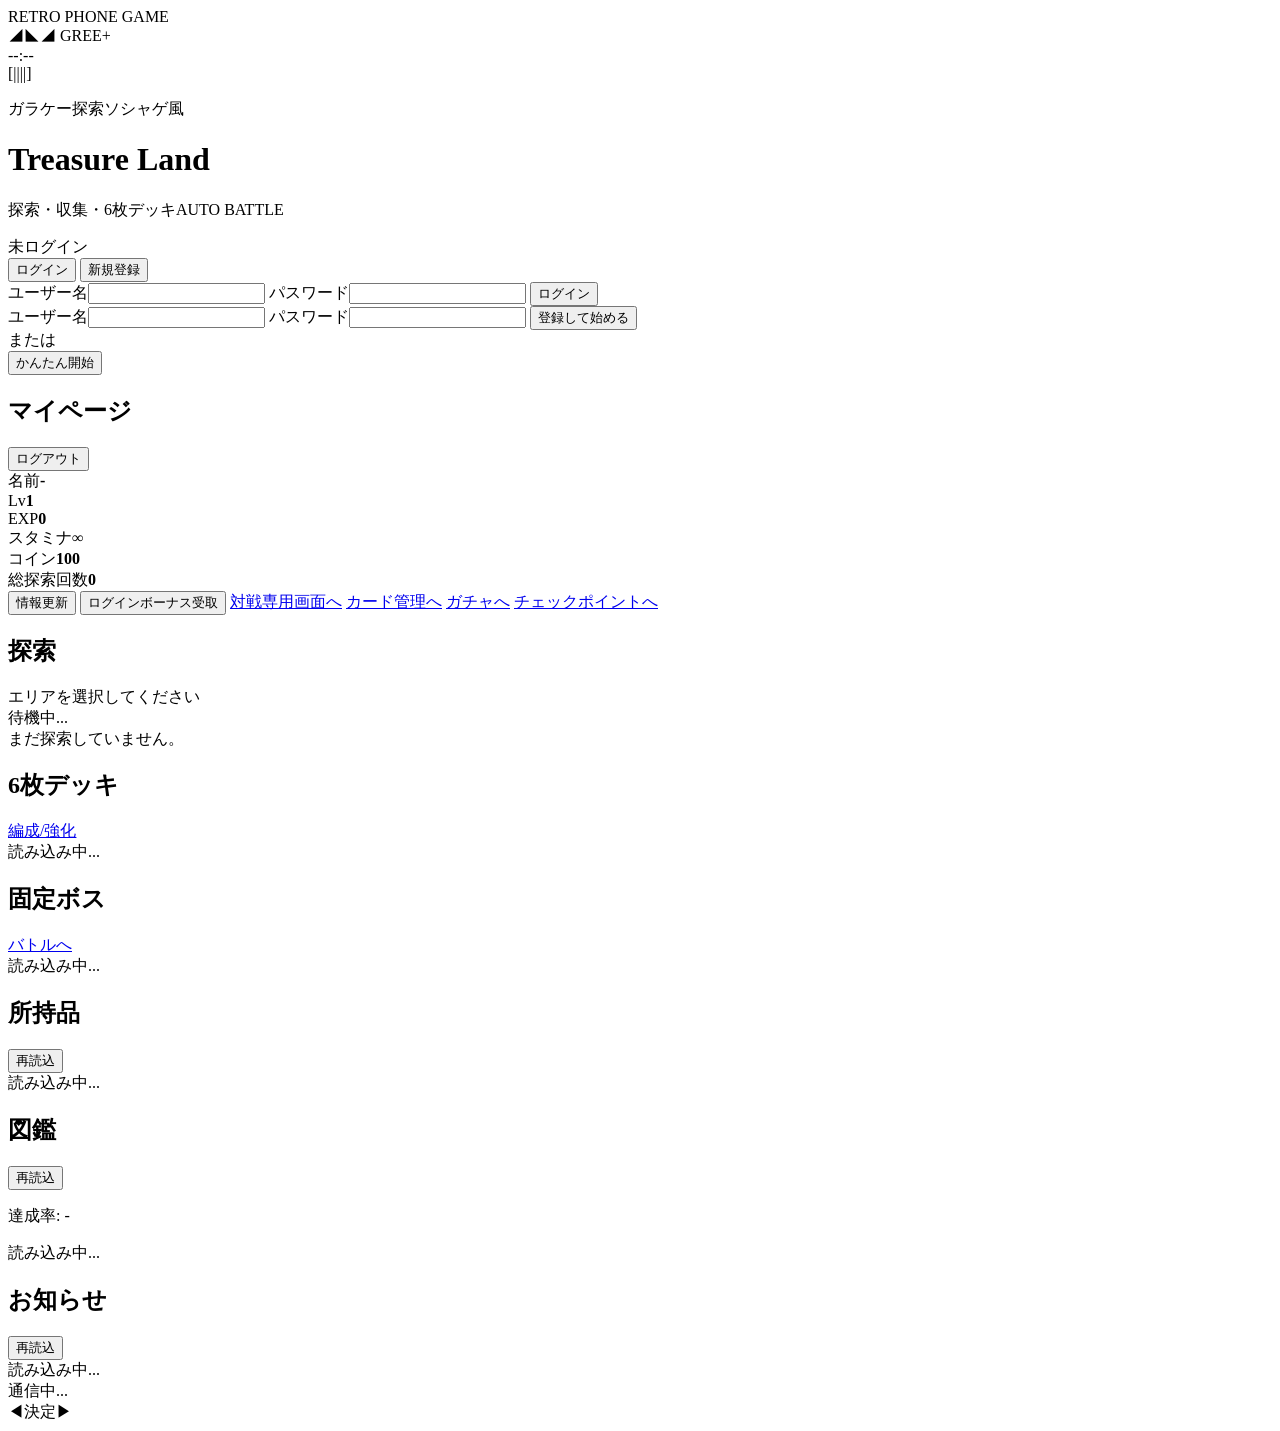
==== internal/webassets/static/index.html @ 29b0b088 "firstcommit" ====
<!DOCTYPE html>
<html lang="ja">
<head>
  <meta charset="UTF-8" />
  <meta name="viewport" content="width=device-width, initial-scale=1.0" />
  <title>Treasure Land</title>
  <link rel="stylesheet" href="/static/css/style.css" />
</head>
<body>
  <div class="device-shell">
    <div class="device-top">RETRO PHONE GAME</div>
    <div class="screen-frame">
      <div class="statusbar">
        <div>◢◣◢ GREE+</div>
        <div id="clockText">--:--</div>
        <div>[||||]</div>
      </div>
      <div class="shell">
        <header class="hero">
          <div>
            <p class="eyebrow">ガラケー探索ソシャゲ風</p>
            <h1>Treasure Land</h1>
            <p class="subcopy">探索・収集・6枚デッキAUTO BATTLE</p>
          </div>
          <div id="authBadge" class="badge hidden">未ログイン</div>
        </header>
        <main class="grid">
          <section id="authView" class="panel auth-panel">
            <div class="tabs">
              <button class="tab active" data-tab="login">ログイン</button>
              <button class="tab" data-tab="register">新規登録</button>
            </div>
            <div class="tab-body" data-tab-body="login">
              <form id="loginForm" class="stack">
                <label>ユーザー名<input type="text" name="username" required minlength="3" maxlength="20" /></label>
                <label>パスワード<input type="password" name="password" required minlength="8" maxlength="72" /></label>
                <button type="submit">ログイン</button>
              </form>
            </div>
            <div class="tab-body hidden" data-tab-body="register">
              <form id="registerForm" class="stack">
                <label>ユーザー名<input type="text" name="username" required minlength="3" maxlength="20" /></label>
                <label>パスワード<input type="password" name="password" required minlength="8" maxlength="72" /></label>
                <button type="submit">登録して始める</button>
              </form>
            </div>
            <div class="divider">または</div>
            <button id="quickStartBtn" class="secondary">かんたん開始</button>
          </section>
          <section id="gameView" class="hidden">
            <section class="panel">
              <div class="panel-head between"><h2>マイページ</h2><button id="logoutBtn" class="ghost">ログアウト</button></div>
              <div class="status-grid">
                <div class="stat"><span>名前</span><strong id="playerName">-</strong></div>
                <div class="stat"><span>Lv</span><strong id="playerLevel">1</strong></div>
                <div class="stat"><span>EXP</span><strong id="playerExp">0</strong></div>
                <div class="stat"><span>スタミナ</span><strong id="playerStamina">∞</strong></div>
                <div class="stat"><span>コイン</span><strong id="playerCoins">100</strong></div>
                <div class="stat"><span>総探索回数</span><strong id="playerExplorations">0</strong></div>
              </div>
              <div class="actions-row wide-actions">
                <button id="refreshBtn" class="secondary">情報更新</button>
                <button id="claimBonusBtn">ログインボーナス受取</button>
                <a class="button-link" href="/static/battle.html">対戦専用画面へ</a>
                <a class="button-link secondary-link" href="/static/cards.html">カード管理へ</a>
                <a class="button-link" href="/static/gacha.html">ガチャへ</a>
                <a class="button-link secondary-link" href="/static/checkpoint.html">チェックポイントへ</a>
              </div>
            </section>
            <section class="panel">
              <div class="panel-head"><h2>探索</h2></div>
              <div class="retro-subhead">エリアを選択してください</div>
              <div id="areasList" class="card-grid"></div>
              <div id="exploreSequence" class="sequence-box muted"><div>待機中...</div></div>
              <div id="exploreResult" class="result-box muted">まだ探索していません。</div>
            </section>
            <section class="double-grid">
              <section class="panel"><div class="panel-head between"><h2>6枚デッキ</h2><a class="ghost-link" href="/static/cards.html">編成/強化</a></div><div id="deckPreview" class="deck-mini-grid muted">読み込み中...</div></section>
              <section class="panel"><div class="panel-head between"><h2>固定ボス</h2><a class="ghost-link" href="/static/battle.html">バトルへ</a></div><div id="bossPreview" class="boss-preview muted">読み込み中...</div></section>
            </section>
            <section class="double-grid">
              <section class="panel"><div class="panel-head between"><h2>所持品</h2><button id="reloadInventoryBtn" class="ghost">再読込</button></div><div id="inventoryList" class="list-box muted">読み込み中...</div></section>
              <section class="panel"><div class="panel-head between"><h2>図鑑</h2><button id="reloadEncyclopediaBtn" class="ghost">再読込</button></div><p id="encyclopediaRate" class="completion">達成率: -</p><div id="encyclopediaList" class="list-box muted">読み込み中...</div></section>
            </section>
            <section class="panel"><div class="panel-head between"><h2>お知らせ</h2><button id="reloadNoticesBtn" class="ghost">再読込</button></div><div id="noticesList" class="list-box muted">読み込み中...</div></section>
          </section>
        </main>
      </div>
      <div id="loadingOverlay" class="loading-overlay hidden"><div class="loading-box"><div class="loading-title">通信中...</div><div class="loading-dots"><span></span><span></span><span></span></div></div></div>
    </div>
    <div class="device-bottom"><div class="keypad-row"><span>◀</span><span>決定</span><span>▶</span></div></div>
  </div>
  <div id="toast" class="toast hidden"></div>
  <script src="/static/js/app.js"></script>
</body>
</html>
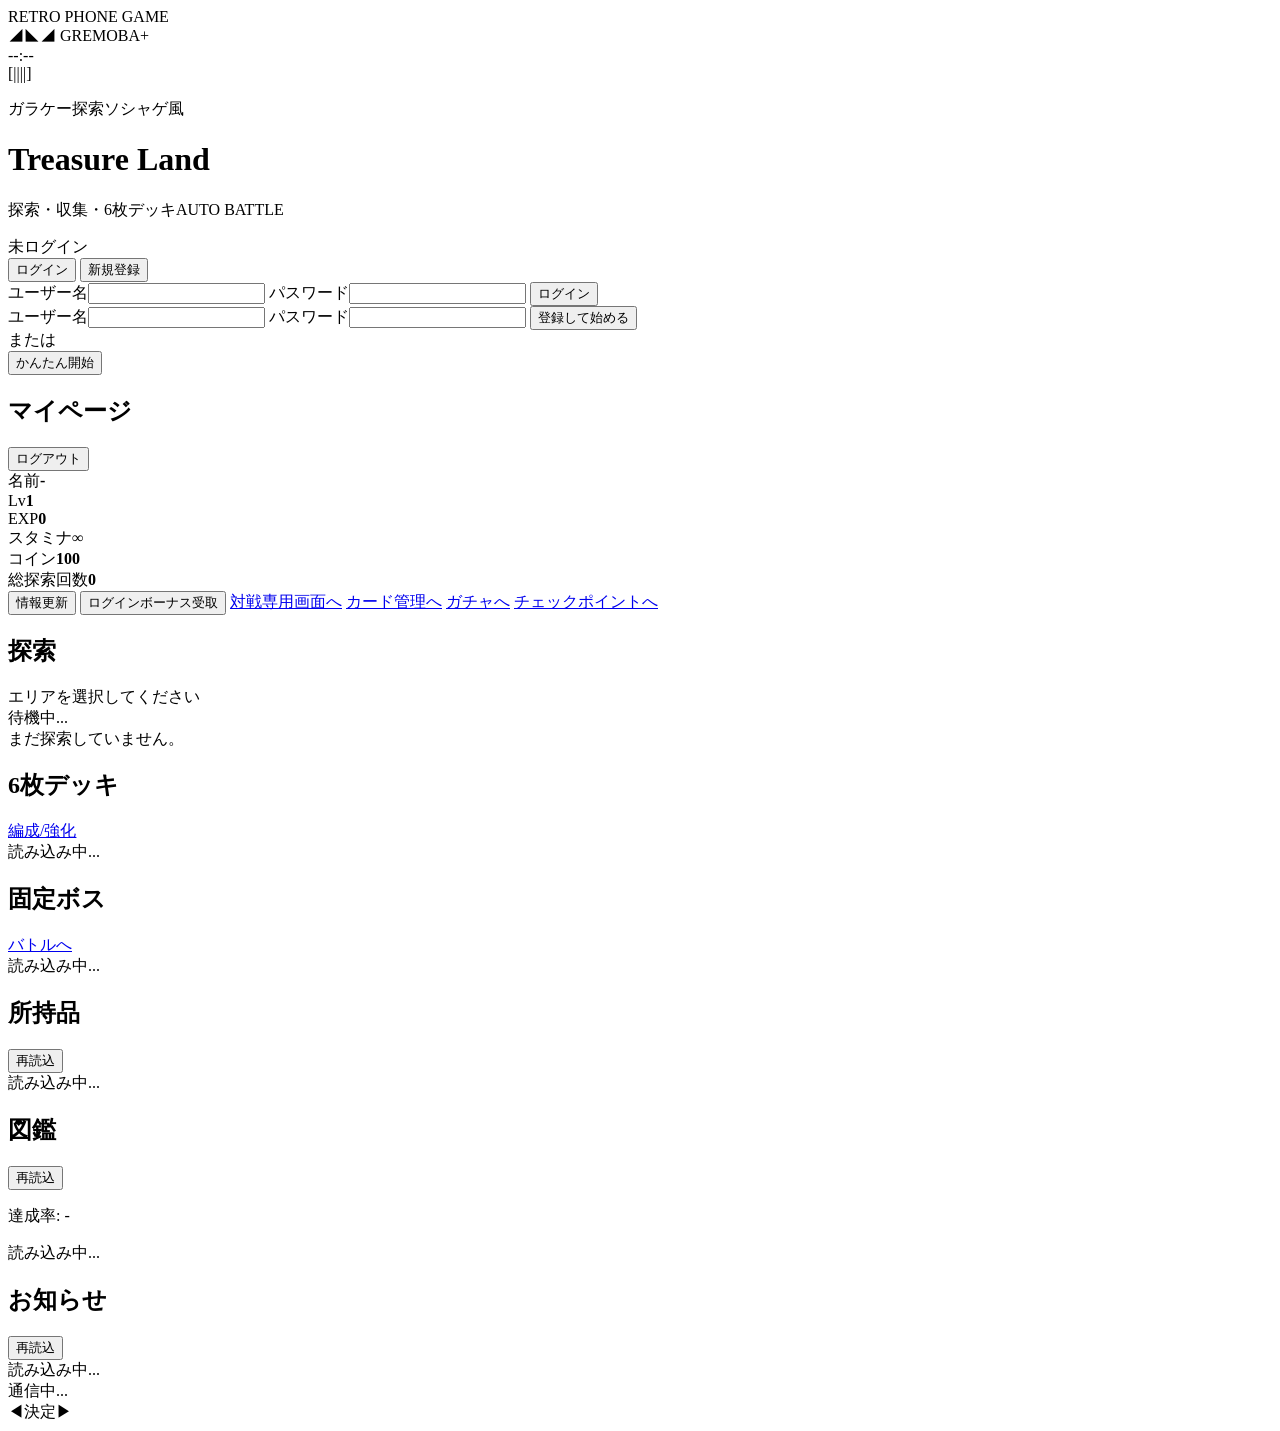
==== commit 9e818349: "GREMOBA*" ====
--- a/internal/webassets/static/index.html
+++ b/internal/webassets/static/index.html
@@ -11,7 +11,7 @@
     <div class="device-top">RETRO PHONE GAME</div>
     <div class="screen-frame">
       <div class="statusbar">
-        <div>◢◣◢ GREE+</div>
+        <div>◢◣◢ GREMOBA+</div>
         <div id="clockText">--:--</div>
         <div>[||||]</div>
       </div>
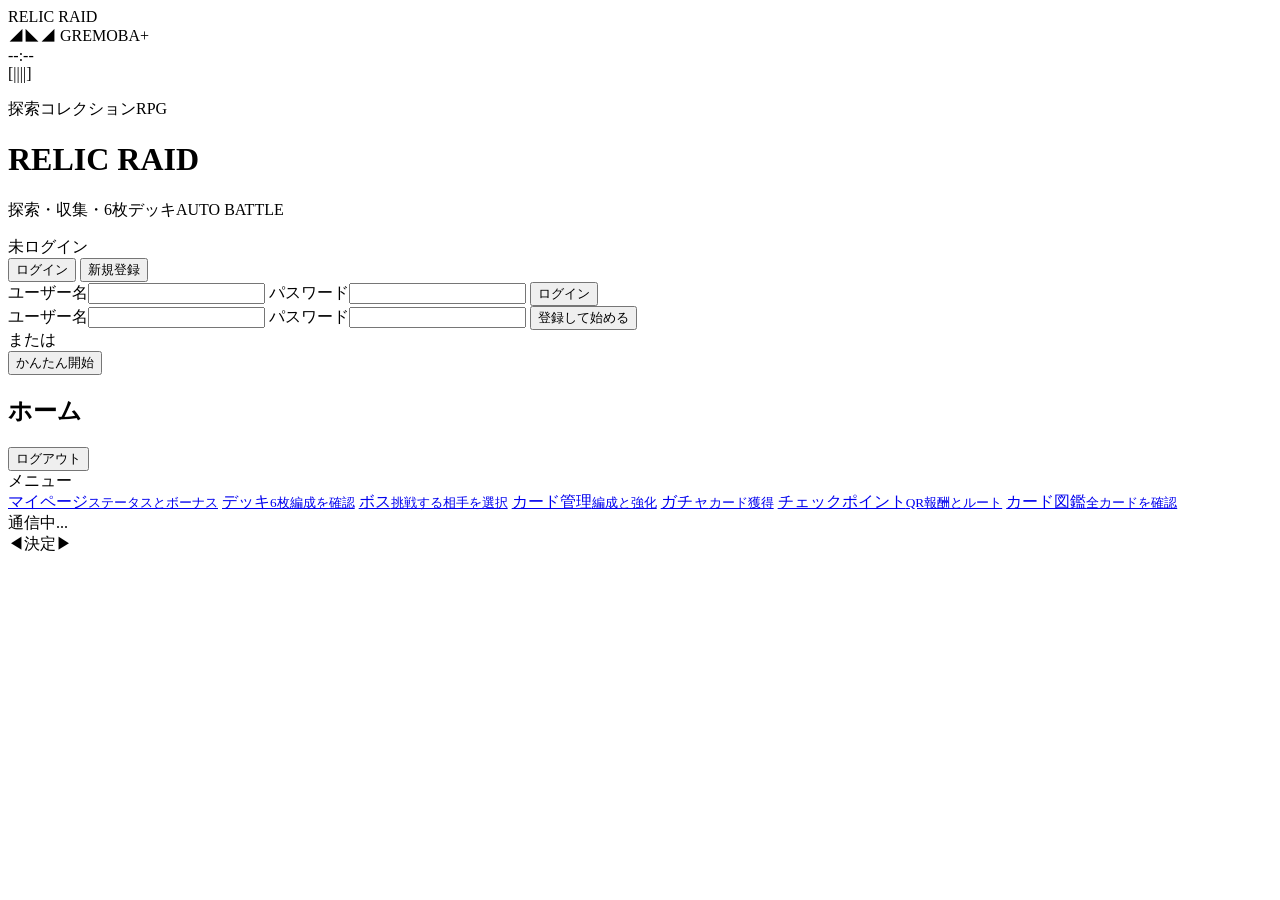
==== commit da915135: "Add full game UI, Android shell, and boss battle systems" ====
--- a/internal/webassets/static/index.html
+++ b/internal/webassets/static/index.html
@@ -3,12 +3,12 @@
 <head>
   <meta charset="UTF-8" />
   <meta name="viewport" content="width=device-width, initial-scale=1.0" />
-  <title>Treasure Land</title>
-  <link rel="stylesheet" href="/static/css/style.css" />
+  <title>RELIC RAID</title>
+  <link rel="stylesheet" href="/static/css/style.css?v=relic-boss-drops-deck-icons-20260630" />
 </head>
-<body>
+<body data-page="home">
   <div class="device-shell">
-    <div class="device-top">RETRO PHONE GAME</div>
+    <div class="device-top">RELIC RAID</div>
     <div class="screen-frame">
       <div class="statusbar">
         <div>◢◣◢ GREMOBA+</div>
@@ -18,8 +18,8 @@
       <div class="shell">
         <header class="hero">
           <div>
-            <p class="eyebrow">ガラケー探索ソシャゲ風</p>
-            <h1>Treasure Land</h1>
+            <p class="eyebrow">探索コレクションRPG</p>
+            <h1>RELIC RAID</h1>
             <p class="subcopy">探索・収集・6枚デッキAUTO BATTLE</p>
           </div>
           <div id="authBadge" class="badge hidden">未ログイン</div>
@@ -48,41 +48,21 @@
             <button id="quickStartBtn" class="secondary">かんたん開始</button>
           </section>
           <section id="gameView" class="hidden">
-            <section class="panel">
-              <div class="panel-head between"><h2>マイページ</h2><button id="logoutBtn" class="ghost">ログアウト</button></div>
-              <div class="status-grid">
-                <div class="stat"><span>名前</span><strong id="playerName">-</strong></div>
-                <div class="stat"><span>Lv</span><strong id="playerLevel">1</strong></div>
-                <div class="stat"><span>EXP</span><strong id="playerExp">0</strong></div>
-                <div class="stat"><span>スタミナ</span><strong id="playerStamina">∞</strong></div>
-                <div class="stat"><span>コイン</span><strong id="playerCoins">100</strong></div>
-                <div class="stat"><span>総探索回数</span><strong id="playerExplorations">0</strong></div>
-              </div>
-              <div class="actions-row wide-actions">
-                <button id="refreshBtn" class="secondary">情報更新</button>
-                <button id="claimBonusBtn">ログインボーナス受取</button>
-                <a class="button-link" href="/static/battle.html">対戦専用画面へ</a>
-                <a class="button-link secondary-link" href="/static/cards.html">カード管理へ</a>
-                <a class="button-link" href="/static/gacha.html">ガチャへ</a>
-                <a class="button-link secondary-link" href="/static/checkpoint.html">チェックポイントへ</a>
-              </div>
-            </section>
-            <section class="panel">
-              <div class="panel-head"><h2>探索</h2></div>
-              <div class="retro-subhead">エリアを選択してください</div>
-              <div id="areasList" class="card-grid"></div>
-              <div id="exploreSequence" class="sequence-box muted"><div>待機中...</div></div>
-              <div id="exploreResult" class="result-box muted">まだ探索していません。</div>
-            </section>
-            <section class="double-grid">
-              <section class="panel"><div class="panel-head between"><h2>6枚デッキ</h2><a class="ghost-link" href="/static/cards.html">編成/強化</a></div><div id="deckPreview" class="deck-mini-grid muted">読み込み中...</div></section>
-              <section class="panel"><div class="panel-head between"><h2>固定ボス</h2><a class="ghost-link" href="/static/battle.html">バトルへ</a></div><div id="bossPreview" class="boss-preview muted">読み込み中...</div></section>
-            </section>
-            <section class="double-grid">
-              <section class="panel"><div class="panel-head between"><h2>所持品</h2><button id="reloadInventoryBtn" class="ghost">再読込</button></div><div id="inventoryList" class="list-box muted">読み込み中...</div></section>
-              <section class="panel"><div class="panel-head between"><h2>図鑑</h2><button id="reloadEncyclopediaBtn" class="ghost">再読込</button></div><p id="encyclopediaRate" class="completion">達成率: -</p><div id="encyclopediaList" class="list-box muted">読み込み中...</div></section>
-            </section>
-            <section class="panel"><div class="panel-head between"><h2>お知らせ</h2><button id="reloadNoticesBtn" class="ghost">再読込</button></div><div id="noticesList" class="list-box muted">読み込み中...</div></section>
+            <div class="page-view active" data-page="home">
+              <section class="panel">
+                <div class="panel-head between"><h2>ホーム</h2><button id="logoutBtn" class="ghost">ログアウト</button></div>
+                <div class="retro-subhead">メニュー</div>
+                <div class="home-tile-grid">
+                  <a class="home-tile" href="/static/mypage.html"><span>マイページ</span><small>ステータスとボーナス</small></a>
+                  <a class="home-tile" href="/static/deck.html"><span>デッキ</span><small>6枚編成を確認</small></a>
+                  <a class="home-tile" href="/static/boss.html"><span>ボス</span><small>挑戦する相手を選択</small></a>
+                  <a class="home-tile" href="/static/cards.html"><span>カード管理</span><small>編成と強化</small></a>
+                  <a class="home-tile" href="/static/gacha.html"><span>ガチャ</span><small>カード獲得</small></a>
+                  <a class="home-tile" href="/static/checkpoint.html"><span>チェックポイント</span><small>QR報酬とルート</small></a>
+                  <a class="home-tile" href="/static/encyclopedia.html"><span>カード図鑑</span><small>全カードを確認</small></a>
+                </div>
+              </section>
+            </div>
           </section>
         </main>
       </div>
@@ -91,6 +71,7 @@
     <div class="device-bottom"><div class="keypad-row"><span>◀</span><span>決定</span><span>▶</span></div></div>
   </div>
   <div id="toast" class="toast hidden"></div>
-  <script src="/static/js/app.js"></script>
+  <script src="/static/js/transitions.js?v=relic-boss-drops-deck-icons-20260630"></script>
+  <script src="/static/js/app.js?v=relic-boss-drops-deck-icons-20260630"></script>
 </body>
 </html>
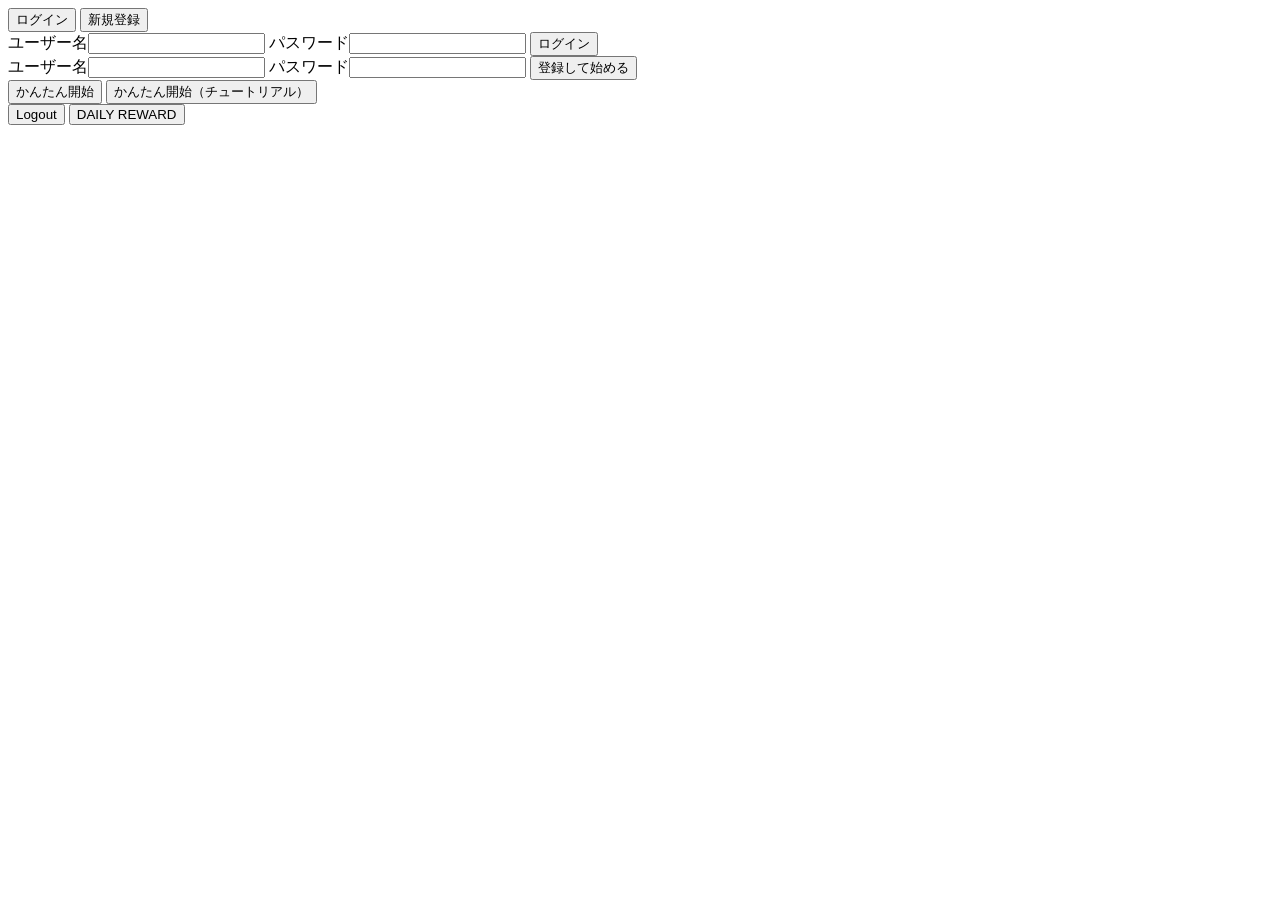
==== commit 40afe2bc: "Replace service source and add MariaDB deployment" ====
--- a/internal/webassets/static/index.html
+++ b/internal/webassets/static/index.html
@@ -1,77 +1,61 @@
-<!DOCTYPE html>
+<!doctype html>
 <html lang="ja">
+
 <head>
   <meta charset="UTF-8" />
   <meta name="viewport" content="width=device-width, initial-scale=1.0" />
   <title>RELIC RAID</title>
-  <link rel="stylesheet" href="/static/css/style.css?v=relic-boss-drops-deck-icons-20260630" />
+  <link rel="stylesheet" href="/static/css/style.css?v=relic-button-icons-fit-20260702" />
 </head>
+
 <body data-page="home">
-  <div class="device-shell">
-    <div class="device-top">RELIC RAID</div>
+  <div id="authView" class="device-shell battle-device">
     <div class="screen-frame">
-      <div class="statusbar">
-        <div>◢◣◢ GREMOBA+</div>
-        <div id="clockText">--:--</div>
-        <div>[||||]</div>
-      </div>
       <div class="shell">
-        <header class="hero">
-          <div>
-            <p class="eyebrow">探索コレクションRPG</p>
-            <h1>RELIC RAID</h1>
-            <p class="subcopy">探索・収集・6枚デッキAUTO BATTLE</p>
-          </div>
-          <div id="authBadge" class="badge hidden">未ログイン</div>
-        </header>
         <main class="grid">
-          <section id="authView" class="panel auth-panel">
-            <div class="tabs">
-              <button class="tab active" data-tab="login">ログイン</button>
-              <button class="tab" data-tab="register">新規登録</button>
+          <section class="panel auth-panel">
+            <div class="actions-row">
+              <button class="tab" data-tab="login">ログイン</button>
+              <button class="tab active" data-tab="register">新規登録</button>
             </div>
-            <div class="tab-body" data-tab-body="login">
+            <div class="hidden" data-tab-body="login">
               <form id="loginForm" class="stack">
                 <label>ユーザー名<input type="text" name="username" required minlength="3" maxlength="20" /></label>
                 <label>パスワード<input type="password" name="password" required minlength="8" maxlength="72" /></label>
                 <button type="submit">ログイン</button>
               </form>
             </div>
-            <div class="tab-body hidden" data-tab-body="register">
+            <div class="stack" data-tab-body="register">
               <form id="registerForm" class="stack">
                 <label>ユーザー名<input type="text" name="username" required minlength="3" maxlength="20" /></label>
                 <label>パスワード<input type="password" name="password" required minlength="8" maxlength="72" /></label>
                 <button type="submit">登録して始める</button>
               </form>
-            </div>
-            <div class="divider">または</div>
-            <button id="quickStartBtn" class="secondary">かんたん開始</button>
-          </section>
-          <section id="gameView" class="hidden">
-            <div class="page-view active" data-page="home">
-              <section class="panel">
-                <div class="panel-head between"><h2>ホーム</h2><button id="logoutBtn" class="ghost">ログアウト</button></div>
-                <div class="retro-subhead">メニュー</div>
-                <div class="home-tile-grid">
-                  <a class="home-tile" href="/static/mypage.html"><span>マイページ</span><small>ステータスとボーナス</small></a>
-                  <a class="home-tile" href="/static/deck.html"><span>デッキ</span><small>6枚編成を確認</small></a>
-                  <a class="home-tile" href="/static/boss.html"><span>ボス</span><small>挑戦する相手を選択</small></a>
-                  <a class="home-tile" href="/static/cards.html"><span>カード管理</span><small>編成と強化</small></a>
-                  <a class="home-tile" href="/static/gacha.html"><span>ガチャ</span><small>カード獲得</small></a>
-                  <a class="home-tile" href="/static/checkpoint.html"><span>チェックポイント</span><small>QR報酬とルート</small></a>
-                  <a class="home-tile" href="/static/encyclopedia.html"><span>カード図鑑</span><small>全カードを確認</small></a>
-                </div>
-              </section>
+              <div class="actions-row">
+                <button id="quickStartBtn" class="secondary">かんたん開始</button>
+                <button id="quickStartBtn2" class="secondary">かんたん開始（チュートリアル）</button>
+              </div>
             </div>
           </section>
         </main>
       </div>
-      <div id="loadingOverlay" class="loading-overlay hidden"><div class="loading-box"><div class="loading-title">通信中...</div><div class="loading-dots"><span></span><span></span><span></span></div></div></div>
     </div>
-    <div class="device-bottom"><div class="keypad-row"><span>◀</span><span>決定</span><span>▶</span></div></div>
+  </div>
+  <div id="gameView" class="device-shell hidden">
+    <div class="screen-frame">
+      <div class="shell">
+        <main class="grid">
+          <section class="panel">
+            <button id="logoutBtn">Logout</button>
+            <button id="claimBonusBtn">DAILY REWARD</button>
+          </section>
+        </main>
+      </div>
+    </div>
   </div>
   <div id="toast" class="toast hidden"></div>
-  <script src="/static/js/transitions.js?v=relic-boss-drops-deck-icons-20260630"></script>
-  <script src="/static/js/app.js?v=relic-boss-drops-deck-icons-20260630"></script>
+  <script src="/static/js/transitions.js?v=relic-button-icons-fit-20260702"></script>
+  <script src="/static/js/index.js?v=relic-button-icons-fit-20260702"></script>
 </body>
-</html>
+
+</html>
